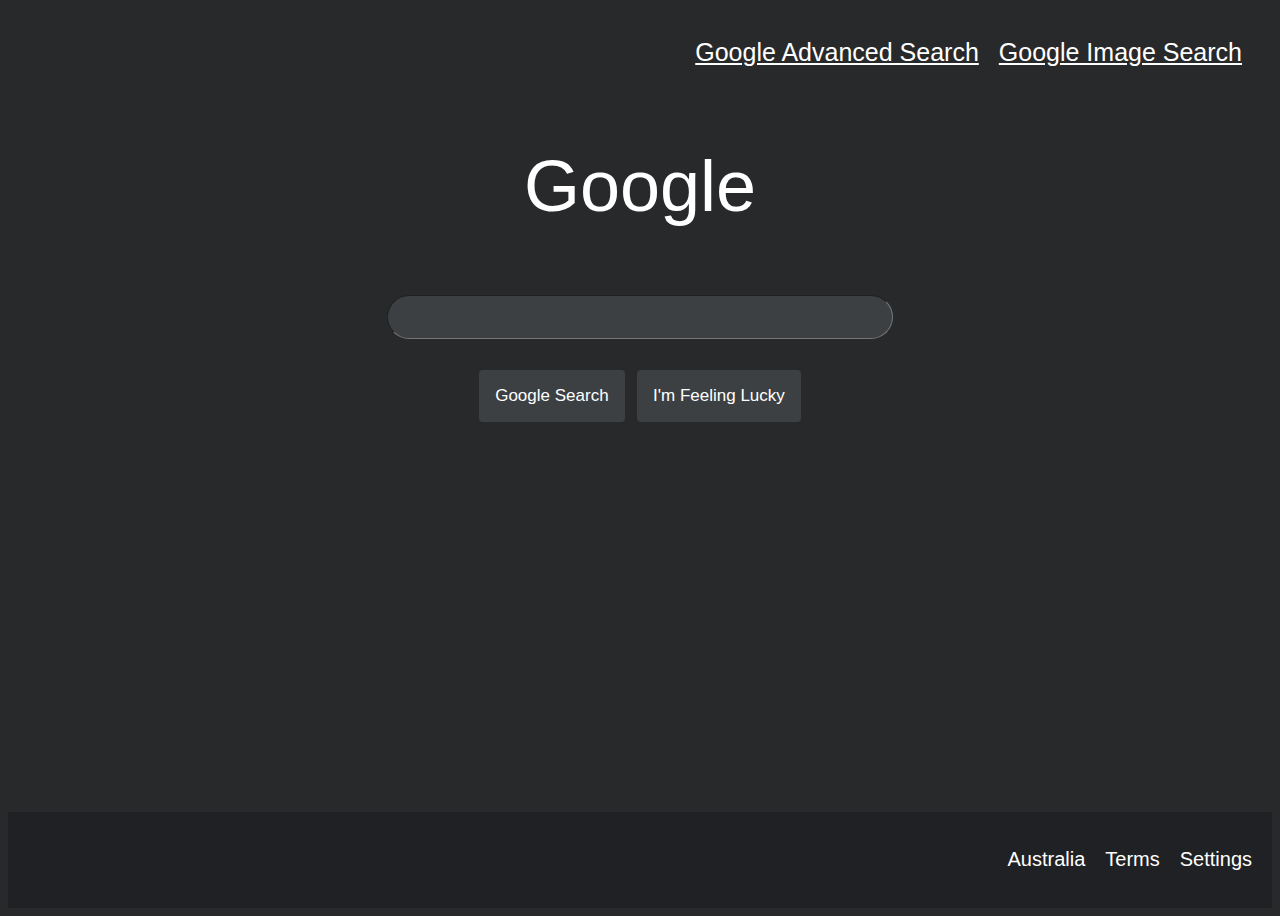
==== index.html @ e78a8913 "Add files via upload" ====
<!DOCTYPE html>
<html lang="en">
    <head>
        <title>Google Search</title>
        <link rel="stylesheet" href="styles.css">
    </head>
    <body>
        <div class="heading">
            <a href="advsearch.html">Google Advanced Search</a>
            <a href="imgsearch.html">Google Image Search</a>
        </div>
        <div class="sec2">
            <h1 id="title">Google</h1>
            <form id="search" action="https://www.google.com/search">
                <input id="bar" type="text" name="q">
                <div>
                    <input class="button" type="submit" value="Google Search">
                    <input class="button" type="submit" value="I'm Feeling Lucky" name="btnI">
                </div>
            </form>
        </div>
        <div id="footer">
            <h2>Australia</h2>
            <h2>Terms</h2>
            <h2>Settings</h2>
        </div>
    </body>
</html>
---- styles.css ----
body {
    display: flex;
    flex-direction: column;
    font-family: Arial, sans-serif;
    color: white;
    min-height: 100vh;
    background-color: #28292a;
}

a {
    color: white;
    font-size: 25px;
}

.sec2 {
    text-align: center;
    flex: 1;
    /* background-color: bisque; */
}

#title {
    font-size: 72px;
    font-weight: 50;
    color: white;
}

.heading {
    display: flex;
    /* background-color: beige; */
    padding: 30px;
    flex-direction: row;
    justify-content: flex-end;
    gap: 20px;
}

#footer {
    display: flex;
    margin-top: auto;
    flex-direction: row;
    justify-content: flex-end;
    gap: 20px;
    background-color: #202124;
    padding: 20px;
}

#bar {
    border-radius: 100px;
    margin: 20px;
    color: #3c4043;
    border-width: 1px;
    width: 500px;
    height: 40px;
}

#search {
    display: flex;
    align-items: center;
    flex-direction: column;
}

.button {
    font-size: 17px;
    border-width: 0;
    padding: 16px;
    margin: 11px 4px;
    border-radius: 4px;
    color: white;
    background-color: #3c4043;

}

input[type="text"] {
    width: 50%;
    margin: 5px;
    background-color: #3c4043;
}

h2 {
    font-weight: 20;
    font-size: 20px;
}
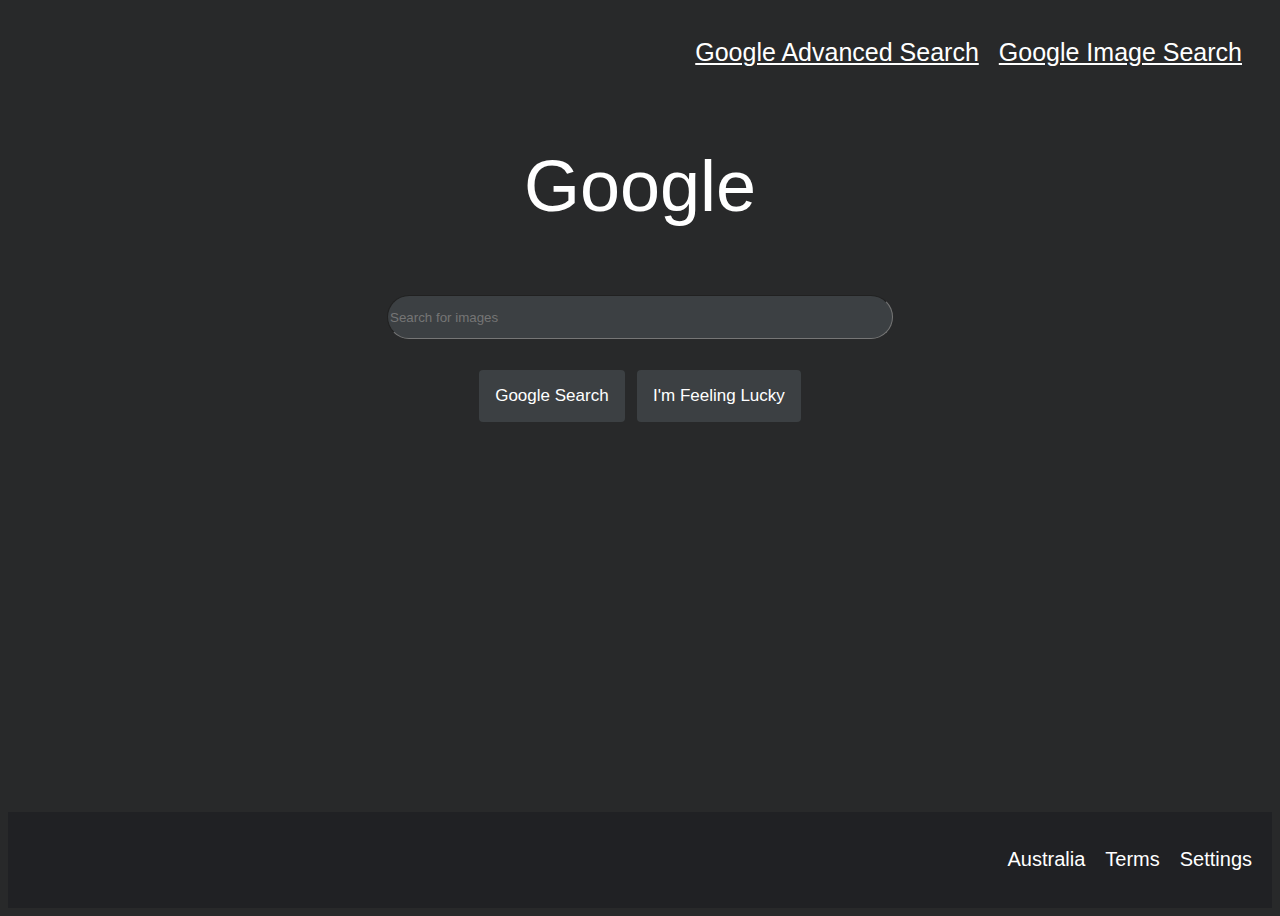
==== commit 6e1bd59c: "Fix text colour in search bar. Fix placeholder text in search bar." ====
--- a/index.html
+++ b/index.html
@@ -12,7 +12,7 @@
         <div class="sec2">
             <h1 id="title">Google</h1>
             <form id="search" action="https://www.google.com/search">
-                <input id="bar" type="text" name="q">
+                <input id="bar" type="text" name="q" placeholder="Search for images">
                 <div>
                     <input class="button" type="submit" value="Google Search">
                     <input class="button" type="submit" value="I'm Feeling Lucky" name="btnI">
--- a/styles.css
+++ b/styles.css
@@ -46,7 +46,7 @@
 #bar {
     border-radius: 100px;
     margin: 20px;
-    color: #3c4043;
+    color: white;
     border-width: 1px;
     width: 500px;
     height: 40px;
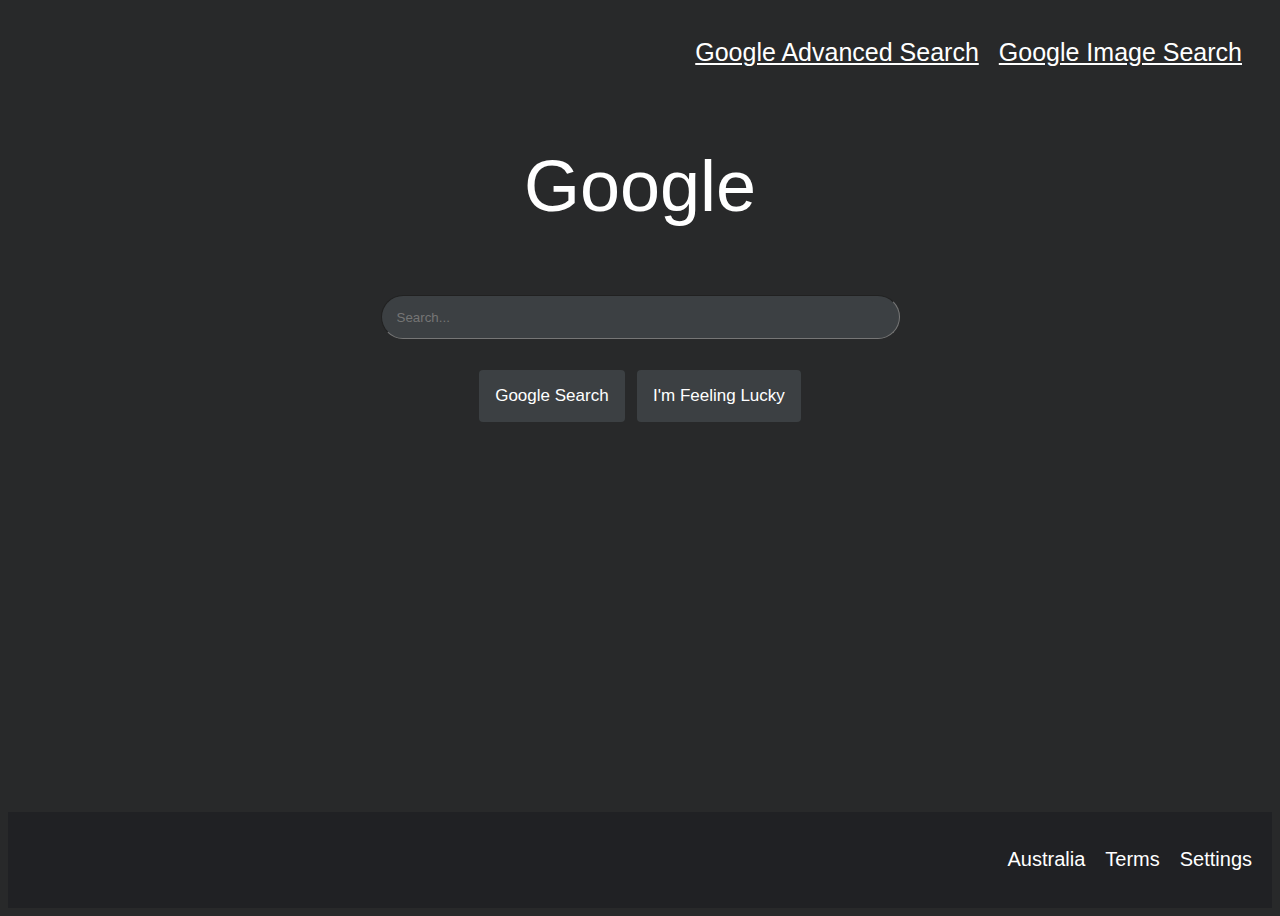
==== commit 598eaeda: "fix placehlolders" ====
--- a/index.html
+++ b/index.html
@@ -12,7 +12,7 @@
         <div class="sec2">
             <h1 id="title">Google</h1>
             <form id="search" action="https://www.google.com/search">
-                <input id="bar" type="text" name="q" placeholder="Search for images">
+                <input id="bar" type="text" name="q" placeholder="Search...">
                 <div>
                     <input class="button" type="submit" value="Google Search">
                     <input class="button" type="submit" value="I'm Feeling Lucky" name="btnI">
--- a/styles.css
+++ b/styles.css
@@ -69,8 +69,15 @@
 
 }
 
+.button:hover {
+    background-color: #28292a;
+}
+
+
+
 input[type="text"] {
     width: 50%;
+    padding-left: 15px;
     margin: 5px;
     background-color: #3c4043;
 }
